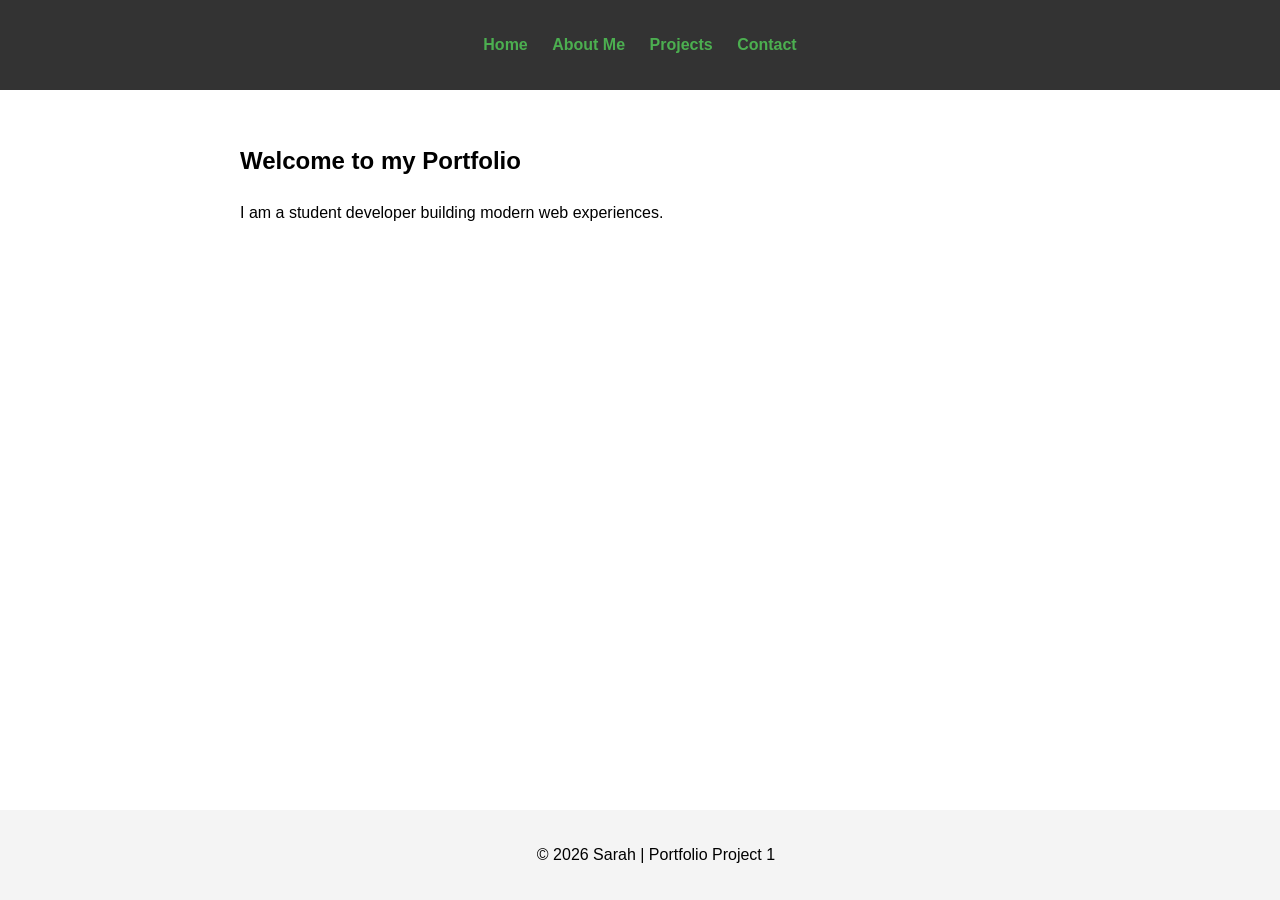
==== index.html @ 92f81852 "portfolio files set up and navbar added and css" ====
<!DOCTYPE html>
<html lang="en">
<head>
    <meta charset="UTF-8">
    <meta name="viewport" content="width=device-width, initial-scale=1.0">
    <title>Sarah's Portfolio | Home</title>
    <link rel="stylesheet" href="assets/css/style.css">
</head>
<body>
    <header>
    
        <nav>
            <ul>
                <li><a href="index.html">Home</a></li>
                <li><a href="about.html">About Me</a></li>
                <li><a href="projects.html">Projects</a></li>
                <li><a href="contact.html">Contact</a></li>
            </ul>
        </nav>
    </header>

    <main>
        <section>
            <h2>Welcome to my Portfolio</h2>
            <p>I am a student developer building modern web experiences.</p>
        </section>
    </main>

    <footer>
        <p>&copy; 2026 Sarah | Portfolio Project 1</p>
    </footer>
</body>
</html>
---- assets/css/style.css ----
/* Layout Styling */
body {
    font-family: 'Segoe UI', Tahoma, Geneva, Verdana, sans-serif;
    margin: 0;
    line-height: 1.6;
}

header {
    background-color: #333;
    color: white;
    padding: 1rem;
    text-align: center;
}

nav ul {
    padding: 0;
}

nav ul li {
    display: inline;
    margin: 0 10px;
}

nav a {
    color: #4CAF50;
    text-decoration: none;
    font-weight: bold;
}

nav a:hover {
    text-decoration: underline;
}

main {
    padding: 2rem;
    max-width: 800px;
    margin: auto;
}

footer {
    text-align: center;
    padding: 1rem;
    background: #f4f4f4;
    position: fixed;
    bottom: 0;
    width: 100%;
}
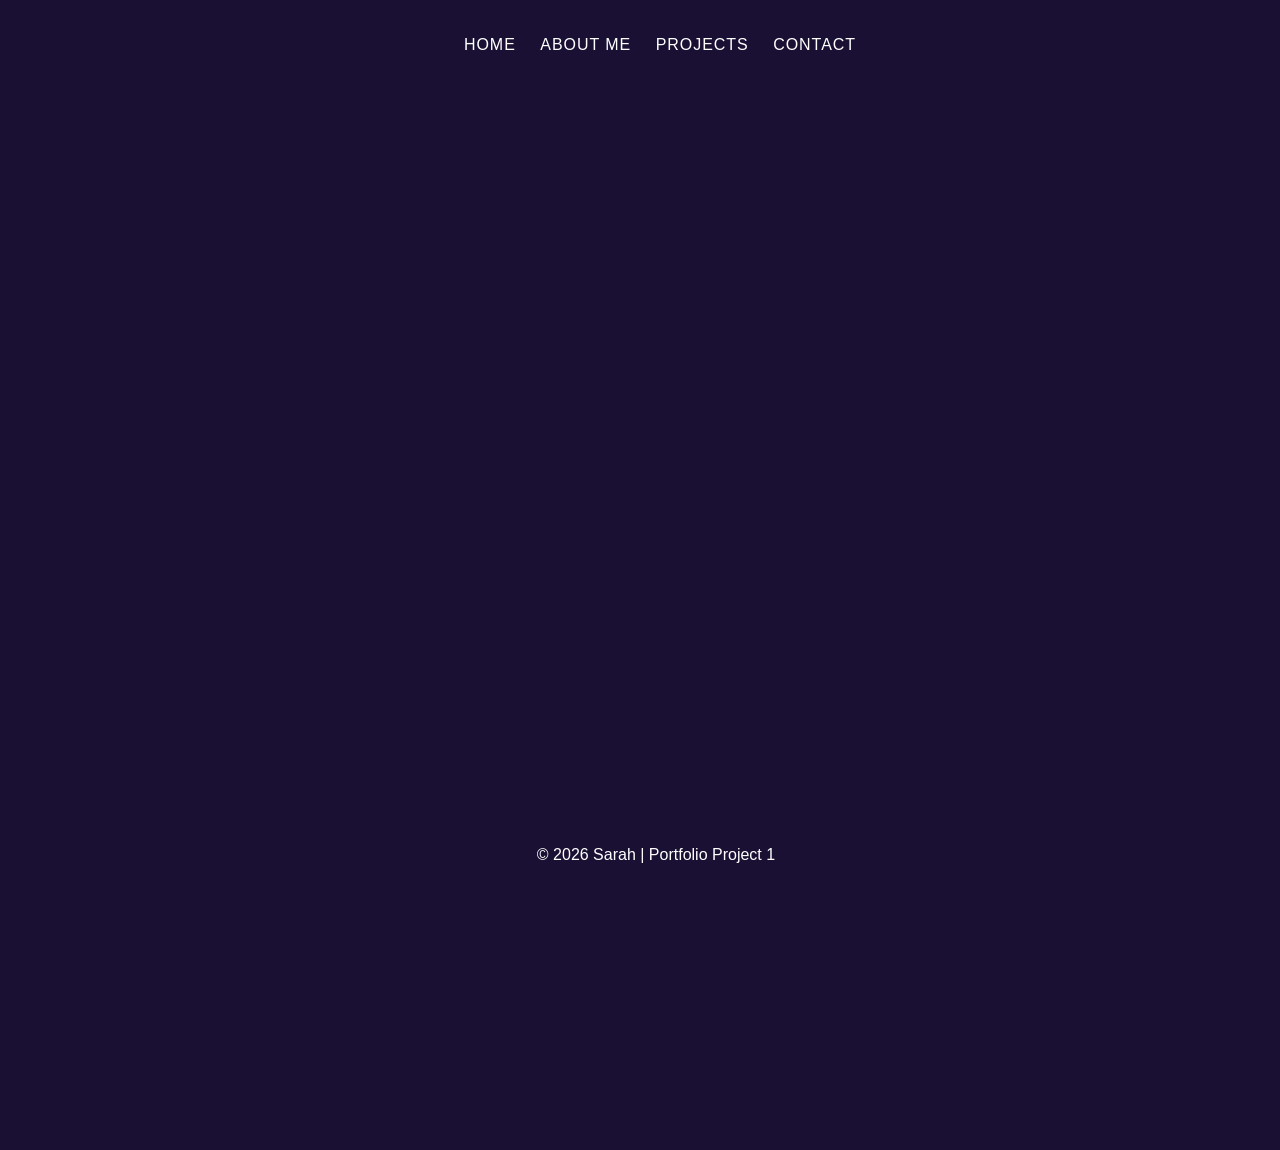
==== commit ca743cb5: "profile mp4 added to index.html and colour pallete added" ====
--- a/index.html
+++ b/index.html
@@ -5,6 +5,7 @@
     <meta name="viewport" content="width=device-width, initial-scale=1.0">
     <title>Sarah's Portfolio | Home</title>
     <link rel="stylesheet" href="assets/css/style.css">
+    
 </head>
 <body>
     <header>
@@ -19,10 +20,16 @@
         </nav>
     </header>
 
+    <section class="hero-video">
+       <video autoplay muted loop>
+            <source src="assets\images\profile.mp4" type="video/mp4">
+            Your browser does not support the video tag.
+        </video>
+    </section>
+
     <main>
-        <section>
-            <h2>Welcome to my Portfolio</h2>
-            <p>I am a student developer building modern web experiences.</p>
+        <section class="page-content">
+            
         </section>
     </main>
 
--- a/assets/css/style.css
+++ b/assets/css/style.css
@@ -1,20 +1,51 @@
-/* Layout Styling */
+* Layout Styling */
+@import url('https://fonts.googleapis.com/css2?family=Orbitron:wght@400;700&display=swap');
+/* Color Palette */
+:root {
+    --purple-main: #6237a4;
+    --pink: #de57dc;
+    --blue: #75bddd;
+    --navy: #191034;
+    --rose: #e06e98;
+    --indigo: #5262b1;
+    --violet: #9d3baf;
+    --lavender: #d6a4e5;
+    --deep-purple: #382266;
+}
+
 body {
-    font-family: 'Segoe UI', Tahoma, Geneva, Verdana, sans-serif;
+    font-family: 'Orbitron', 'Segoe UI', Tahoma, Geneva, Verdana, sans-serif;
     margin: 0;
     line-height: 1.6;
+    background: var(--navy);
+    background-color: #191034;
 }
 
+
 header {
-    background-color: #333;
-    color: white;
+    background-color: var(--navy);
+    color: #fff;
     padding: 1rem;
     text-align: center;
 }
 
-nav ul {
-    padding: 0;
+main {
+    padding: 2rem;
+    max-width: 800px;
+    margin-top: 30px
+    background-color: var(--navy);
 }
+
+footer {
+    text-align: center;
+    padding: 1rem;
+    background: var(--navy);
+    color: #fff;
+    position: fixed;
+    bottom: 0;
+    width: 100%;
+}
+
 
 nav ul li {
     display: inline;
@@ -22,26 +53,53 @@
 }
 
 nav a {
-    color: #4CAF50;
+    color: var(--blue);
     text-decoration: none;
-    font-weight: bold;
+    font-weight: 400;
+    font-family: 'Orbitron', sans-serif;
+    text-transform: uppercase;
+    letter-spacing: 0.06em;
 }
 
 nav a:hover {
     text-decoration: underline;
+    color: var(--lavender);
 }
 
-main {
+/* Background video hero */
+.hero-video {
+    position: relative;
+    width: calc(100% - 2rem);
+    height: 100vh;
+    overflow: hidden;
+    margin: 1rem;
+}
+
+.hero-video video {
+    position: absolute;
+    top: 50%;
+    left: 50%;
+    transform: translate(-50%, -50%);
+    min-width: 100%;
+    min-height: 100%;
+    width: auto;
+    height: auto;
+    object-fit: cover;
+    z-index: -1;
+}
+
+.hero-content {
+    position: relative;
+    z-index: 1;
+    color: #fff;
+    text-align: center;
+    padding-top: 20vh;
+    text-shadow: 0 2px 6px rgba(0,0,0,0.6);
+    background-color: rgba(25,16,52,0.4);
+}
+
+.page-content {
     padding: 2rem;
     max-width: 800px;
-    margin: auto;
-}
-
-footer {
-    text-align: center;
-    padding: 1rem;
-    background: #f4f4f4;
-    position: fixed;
-    bottom: 0;
-    width: 100%;
+    margin: 0 auto;
 }
